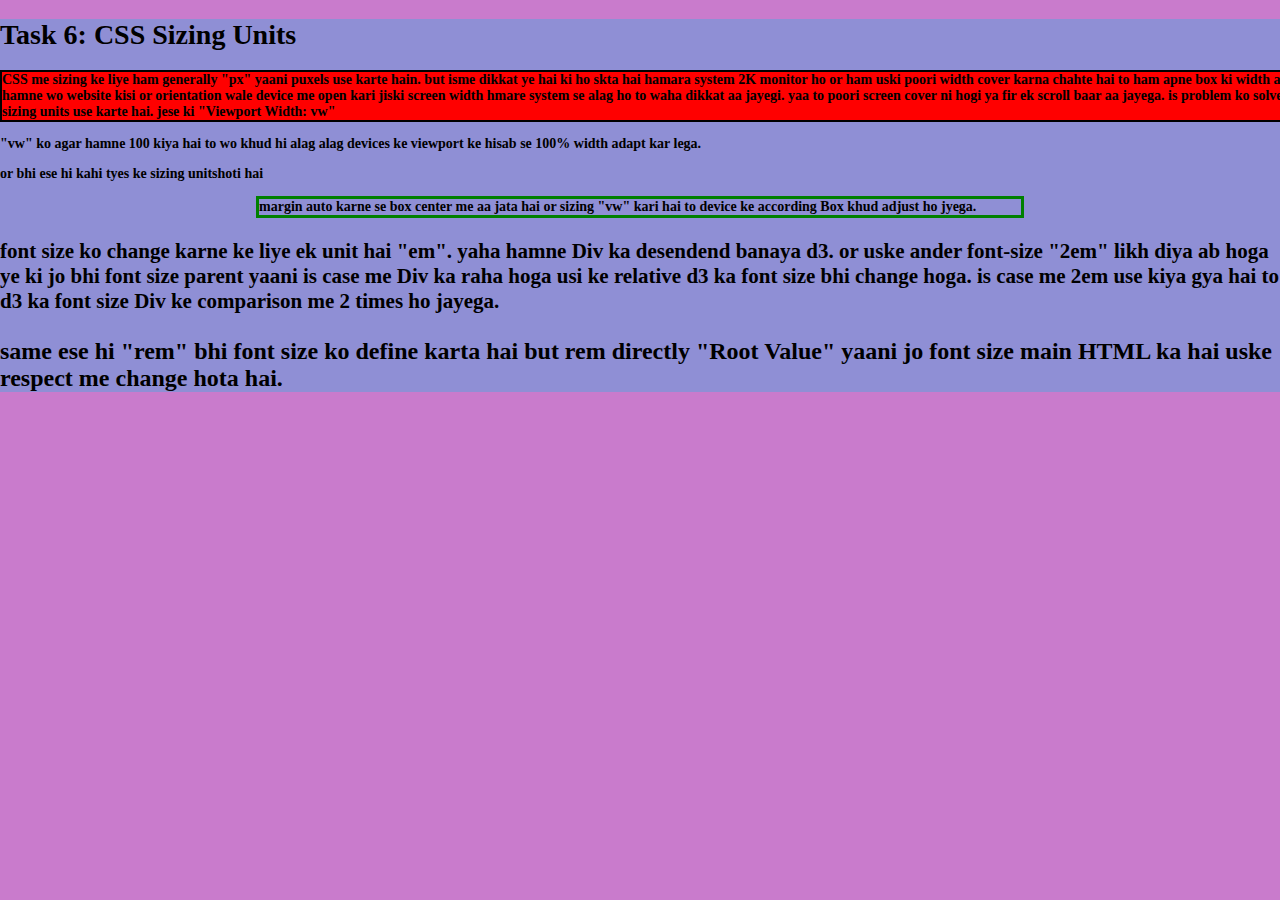
==== main.html @ 28de75ce "Add files via upload" ====
<!DOCTYPE html>
<html lang="en">

<head>
    <meta charset="UTF-8">
    <meta name="viewport" content="width=device-width, initial-scale=1.0">
    <title>Practice</title>
    <style>
        h4 {
            color: bisque;
            background-color: blue;

        }
    </style>

    <link rel="stylesheet" href="style.css">
</head>
<script src="script.js"> </script>

<body>
    <!--

    <h1>my name is sahil semwal</h1>
    <h2>my name is sahil semwal</h2>
    <h3>my name is sahil semwal</h3>
    <h4>my name is sahil semwal</h4>
    <h5>my name is sahil semwal</h5>

    <p style="background-color: rgb(113, 201, 170); font-family: 'Times New Roman', Times, serif;">Lorem ipsum dolor sit amet consectetur adipisicing elit. Provident, adipisci magnam dolorem, unde reiciendis, non nisi libero ratione hic odio nesciunt dolores corporis atque? Temporibus exercitationem adipisci perferendis necessitatibus dignissimos.</p>


   

<h1><u> task 1: Bookmark- Manager </u></h1>

<a target="_blank" href="https://google.com"> google jane ki train </a> <br>
<a target="_blank" href="https://youtube.com"> youtube jane ki train </a> <br>
<a target="_blank" href="https://github.com"> github jane ki train</a> <br>
<a href="\\D:\\portfolio web\\home"> home page</a>


<h1> task 2- Images </h1>
<img src="i.jpg" alt="profile" width="150" height="200"> 




<h1> task 3 : table</h1>
<table>
    <caption> example </caption>
    <thead> header
    <tr>
        <th colspan="2">Name</th>
        <th colspan="2">job</th>
    </tr> 
    </thead>
    <tbody>
    <tr> <td>Sahil</td>
        <td>intern</td>
        <td>from 2 years </td>
    </tr>
    <tr>
        <td>Akshat</td>
        <td>intern</td>
        <td>from 2 years</td>
    </tr>
    </tbody>

    <tfoot> footer</tfoot>
</table>


<h1> task 4 lists </h1>
<h2> unordered list</h2>

<ul type="square">
<li>sahil</li>
<li>Akshat</li>
<li>Roshan</li>
<li>Arvind</li>
<li>Ritik</li>

</ul>

<h2> ordered list</h2>
<ol type="i">
-->
    <!-- i for small roman, I for upper roman, a for lwer abc, A for upper ABC-->

    <!--
<li>sahil</li>
<li>Akshat</li>
<li>Roshan</li>
</ol>

<h2> Defination List</h2>
<dl>
<dt> HTML</dt>
<dd> html is a hyper text markup language</dd>
<dt> CSS</dt>
<dd> CSS is cascedin style sheets</dd>

</dl>


    <h1> task 5: forms</h1>
    <h2>form for the singles</h2>
    <form action="post">
        <div>
            <label for="name"> Enter your full name</label>
            <input type="text" name="name" id="name" placeholder="enter your full name">
        </div>

        <div>
            <label for="age"> enter your age</label><input type="date" name="age" id=" ">
        </div>

        <div>
            <label for="gender"> your gender</label>
            <input type="radio" name="gender" id="male" value="male">
            <label for="male"> male </label>
            <input type="radio" name="gender" id="female" value="female">
            <label for="female"> female </label>
        </div>
        <div>
            <label for="email"> enter your email </label>
            <input type="email" name="email" id="email" placeholder="enter your email" autofocus>
        </div>
        <div>
            <label for="pass"> enter your password </label>
            <input type="password" name="pass" id="pass" placeholder="password">
        </div>
        <div>
            <label for="pass"> Confirm password</label>
            <input type="password" name="pass" id="pass" placeholder="confirm password">
        </div>
        <div>
            <label for="fruit">Select your faviourate fruit: </label>
            <select name="fruit" id="fruit">
                <option value="kela"> kela</option>
                <option value="nuts"> nuts</option>
                <option value="santra"> santra</option>
                <option value="aam"> aam </option>
            </select>
        </div>

        <div>
                <label for="agree"> i am agree </label>
                <input type="checkbox" name="agree" id="agree" >

        </div>

        <div>
            <label for="comment"> comments </label>
            <textarea name="comment" id="comment" cols="30" rows="5"></textarea>
        </div>
        <div>
            <button type="submit">submit</button>
            
        </div>

        
    </form> 

    <div>
        <h1>task 6 : Inline & Block elements</h1>
        <h3> Headings & Div are block elements</h3>
        <a href="https:/youtube.com"> youtube, ancher tags are the inline elements </a>
        <span> hello span are also are inline elements</span>
        <h3> Block elements poori line use karte hai or next cheej next line se hi start hogi.</h3>
        <span> inline elements size ke jitni hi space use karte hain or next cheej unke age se start hoti hai</span>
        <a href="https://facebook.com"> jese ki ye link </a>

    </div>

    <div>
        <h1> task 7: class & ID</h1>
    </div>
        <div class="c1">
        Class: ek type ka group hota hai same class multiple elements ko de sakte hain or same ese hi ek ki element ko multiple classes assign kar sakte hain
        </div>
        <div id="i1">
            ID: jese adhar card hota hai wese hi har element ki bas ek hi ID ho sakti hai or uske baad wo ID kisi or element ko nahi mil sakti
        </div>
        
    
    <div>
        <h1>task 8: import images & videos </h1> 
        <h2>Video</h2>
        <video src="atom.mp4" width="250" controls muted loop poster="i.jpg" ></video>
        <h5>controls se play pause or download jese option aa jate hain</h5>
        <h5> muted: video mute, loop: replay again & again, autoplay: automatically play video, poster: Thumbnail </h5>
        

        <h2>Audio</h2>
        <audio src="audio.mp3" controls muted preload="none"></audio>
        <h5> preload ka matlb browser pahle se konsa deta load krega audio file ka ye 3 type ke hote hain :
        </h5>
        <ul>
            <li>none: isme browser pahle se kuch bhi load nahi krega matlb audio ka time wgera bhi sab 0 dikhega</li>
            <li>metadata: isme bas audio ka meta data preload hota hai main audio uspe click karneke baad load hoti hai</li>
            <li>Auto:  Isme browser poori audio pahle se preload kar deta hai jesa ki default case hota hai</li>
        </ul>
        
        <svg height="200px" width="200px">
            <circle cx="100" cy="100" r="70" fill="red" stroke="black" stroke-width="2px"/>
        
        </svg>
        <svg>
        
        </svg>
        <h5>SVG  image type used to create Vector shapes </h5>
        <a target="_blank" href="D:/portfolio web/home.html"> website</a>
        <iframe src="D:/portfolio web/home.html" frameborder="2" height="200" width="300"> portfolio</iframe>
    </div>
    
    <div>
        <h1>Task 9: Semantic tags</h1>
    </div>
    <header>
        <nav>
            <ul>
                <li>Home</li>
                <li>Insert</li>
                <li>View</li>
                <li>Review</li>
                <li>Pyament</li>
                <li>Help</li>
            </ul>
        </nav>
    </header>

    <main>
        <article>
            <p>Semantic tags content ko tarike se likhne ke liye use hote hai taaki browser ko samjh me aye ki kya cheej headline hai or kya main content. iski help se browser website ko sahi se rank kar pata hai or wbsite ka SEO score imporove ho jata hai.
            </p>
        </article>

        <section>
            <img src="tags.png" alt="Semantic Tags" width="300">
        </section>

        <aside>
            <h4> Related Links </h4>
            <ul>
                <li>youtube</li>
                <li>facebook</li>
                <li>github</li>
            </ul>
        </aside>
    </main>
    

    <footer> contact us | all right reserved @2024 |  help 
    </footer>
    
    <div>
        <h1> HTML Entiries</h1>
        <h4> kuch special cheeje jese agar hme poora code hi show karwana hai screen me to ham kuch special entitties
            use karte hain taaki ye clear ho paye ki ham us code ko screen me dikhana chahte hain ya use kar rahe hain

        </h4>
        <h4> example: &lt;p&gt; hello world &lt;/p&gt;</h4>
        <pre>
        ese hi &lt;pre&gt; ko use karne se text jesa bhi 
        lika      gya    ho   same 
            wese hi print ho jata hai warna normal case me HTMl 
            ek se jada spaces ko khud hi remove kr deta hai. 
            or enter ko bhi
    </pre>
        <h4> &copy; for copyright ke liye or &nbsp; &nbsp; &nbsp; ek se jada space lgane ke liye.</h4>
        <blockquote> quotation likhne ke liye "blockquote" kause karte hain</blockquote>

        <pre>
                <code> #include<stdio.h>
                viod main()
                { 
                    printf("hello world")
                }
                </code>
            </pre>

    </div>



<h1> *******HTML Completed************</h1>


    <div>
        <h1>
            Introduction to css
        </h1>
        <h3> there are 3 types of CSS:</h3>
        <ul>
            <li>Inline CSS</li>
            <li>Internal CSS</li>
            <li>External CSS</li>
        </ul>

        <h2> Inline CSS-</h2>
        <p
            style="color: rgb(255, 255, 255); background-color: rgb(240, 16, 177); font-family: 'Lucida Sans', 'Lucida Sans Regular', 'Lucida Grande', 'Lucida Sans Unicode', Geneva, Verdana, sans-serif;">
            Lorem ipsum dolor sit amet consectetur adipisicing elit. Sint, corporis cupiditate maxime officia totam
            exercitationem eos. Velit architecto fuga laboriosam!
        </p>

        <h2> Internal CSS</h2>
        <h4>this is the example of internal CSS where we create a &lt;style&gt; element in head and describe our CSS</h4>
        <h2> External CSS
        </h2>
        <h3>this is the example of external CSS. where i have created a .CSS file and link that file with this HTMl by using 
        </h3>
        <h3>
            &lt;link Rel="Stylesheet" href="filename.css"&gt;
        </h3>
    </div>


<div>
    <h1>Task 2: Tyes of selectors-</h1>

    <h3>class selector</h3>
    <h3 class="c1"> i am the class selector</h3>
    <h3> ID Selector</h3>
    <h3 id="i1"> i am the ID selector</h3>
    <h3>Child Seletor</h3>
    <h6> I am child Selector :  child selector me ham kisi ek element ke just andar koi doosre element ke liye css likh sakte hain jese ki &lt;H5&gt; elemnt &ltdiv&gt ke just andar tha to ham "div &gt; h6" likhenge.</h6>

    <h3> Descendant Selector</h3>
    <h2>
        <article> Descendent Selector mai ham kisi bhi element ke andar doosre elemnt ke liye CSS likhte hain but Child or Descendend me difference ye hota hai ki Child selector parent ke just andar hona chaiye but Descent selector me jis element ki css ham likh rahe hain wo parent elemnt ke andar kahi bhi ho sakta hai koi jaruri nahi hai ki parent element ke just andar ho. may be esa ho ki parent ke andar koi doosra elemnt hai or uske andar hmara elemnt hai tab bhi uspar CSS apply ho jayegi. jese ki yaha "Div" &gt;"h2" &gt;"article" hai.</article>
    </h2>
    <h3> Universal selector</h3>
    <h4> Universal selctor me likhi gayi CSS poore content pe apply ho jati hai. iska symbol * hota hai. example * ke andar Margin or Pading ko 0 karne se sare content ki margin or padding 0 ho gayi.</h4>

    <h3> Psudo Selectors </h3>
    <h5>Sudo Selector Element ki kisi partcular condition ko show karne ke liye use hote hai. for example ham ek link use kar skte hain or usme pseudo selector ki help ke conditonal CSS daal skte hai jese ki jb tk us link pe click nahi hua to uska color Green hoga or jese hi curser link pe jayega uska background color change ho jayega or agar hmne us link ko ek baar visit kar liya to uska color change ho jayega taaki hame pata chal ske ki ham already is link ko visit kar chuke hain. ise use karne ke liye"element: condition" is type se likha jata hai. </h5>
    <h4> Ye ek Example hai Pseudo Selector ka:</h4>
    <a target="_blank" href="https://google.com"> click here</a>
    <h4>"or bhi bahut types ki pseudo classes hoti hain kripya khud explore kare" -Dhanywaad </h4>



</div>

<h1>task 3: CSS Box models</h1>
<div class="box">
    i am the box
</div>


<div>
    <h1> Task 4: Fonts & Colours In CSS</h1>
    <section class="box1"> 
        <h2>This is how we can change the fonts of our content-
        </h2>
        <p class="f"> Lorem ipsum dolor sit amet consectetur adipisicing elit. Commodi doloremque eius possimus distinctio id, quibusdam nemo nostrum consequuntur natus voluptate. Recusandae porro vero explicabo incidunt modi, et quas iusto laudantium?</p>
    
    
    
    </section>
    <section class="box1 f1"> There are some more text styles and Decoration


    </section>

</div>
<div>
    <h1>Task 5: CSS Specificity & Cascade</h1>
    <p class="c1 c2 c3"> agar kisi elemnet ke andar multiple selectors hain same type kai for example is Paragraph me hamne 3 class selectors ka use kiya hai jinme ki different colors hain to last wali class ka color accept hoga or wahi show hoga.</p>

    <p> or agr kisi element ke andar different selectors use hue hain to kise prority milegi ye depend karta hai ki sabse powerful konsa selector hai. yaha niche different selectors ko priority basis pe likha gya hai:</p>
<ul>
    <li>agr kisi slector ke saath "Important" likha hai to bas khatam ho gya matter, Highest Priority ho jayegi us Selector ki.</li>
    <li>2nd highest priority hai "Inline CSS" ki.</li>
    <li>uske baad ate hai "ID Selectors".</li>
    <li> fir ate hain "Class Selectors" , "Attribute Selectors" or "Pseudo classes" sabki priority same hain. matlb agar kahi bhi ye saare selectors ek saath use hore hain to priority use milegi jo last me likha hoga. </li>
    <li>next are "Elements" & "Pseudo Elements"</li>
    <li>or last me ate hai Universal Selectors.</li>
    <li>or jab inme se kuch bhi na ho to Browser ki Default CSS work karti hai jise "User Agent Stylsheet" Kahte hain.</li>
</ul>
-Dhanywaad
</div>
-->

<div> <h1>Task 6: CSS Sizing Units </h1>
        <p class="d1"> CSS me sizing ke liye ham generally "px" yaani puxels use karte hain. but isme dikkat ye hai ki ho skta hai hamara system 2K monitor ho or ham uski poori width cover karna chahte hai to ham apne box ki width apne monitor ke equal rkhenge. but agar hamne wo website kisi or orientation wale device me open kari jiski screen width hmare system se alag ho to waha dikkat aa jayegi. yaa to poori screen cover ni hogi ya fir ek scroll baar aa jayega. is problem ko solve karne ke liye ham alag alag types ki sizing units use karte hai. jese ki "Viewport Width: vw"</p>
        <p> "vw" ko agar hamne 100 kiya hai to wo khud hi alag alag devices ke viewport ke hisab se 100% width adapt kar lega.</p>
        <p> or bhi ese hi kahi tyes ke sizing unitshoti hai</p>

      <p class="d2"> 
        margin auto karne se box center me aa jata hai or sizing "vw" kari hai to device ke according Box khud adjust ho jyega.
      </p>
      <p class="d3">
            font size ko change karne ke liye ek unit hai "em". yaha hamne Div ka desendend banaya d3. or uske ander font-size "2em" likh diya ab hoga ye ki jo bhi font size parent yaani is case me Div ka raha hoga usi ke relative d3 ka font size bhi change hoga. is case me 2em use kiya gya hai to d3 ka font size Div ke comparison me 2 times ho jayega.
      </p>
        <p class="d4">
            same ese hi "rem" bhi font size ko define karta hai but rem directly "Root Value" yaani jo font size main HTML ka hai uske respect me change hota hai.
        </p>

        
</div>

</body>
</html>
---- style.css ----
body {
    background-color: rgb(201, 123, 204);
    color: rgb(0, 0, 0);
    font-size: 16px;
    font-family: Georgia, 'Times New Roman', Times, serif;
    font-weight: 900;
    margin: 0%;
    
}
th{
    border: 2px solid black;
    
}

td {
    border: 2px solid black;    
}

h3{
    background-color: brown;
    color: azure;
}

a{
    background-color: black;
}

div{
    background-color: rgb(143, 143, 213);
    font-size: 14px;
}
/*span{
    background-color: rgb(207, 180, 29);
}

.c1{
    color: blue;
    font-family: 'Segoe UI', Tahoma, Geneva, Verdana, sans-serif;
    font-size: 18px;
    background-color: white;
}

#i1{
    color: bisque;
    background-color: black;
    font-family: 'Courier New', Courier, monospace;
    font-size: 20px;
    
}
 div>h6
 {
    color: green;
    background-color: black;
    font-size: large;
 }
div article 
{
    color: yellow;
    background-color: black;
    font-weight: 200;
    font-size: medium;
}
*{
    margin: 0;
    padding: 0;
}

a:visited{
    color: blue;
}

a:link{
    color: green;
}
a:active{
    background-color: white;
}

a:hover{
    background-color: aqua;
}
.box{
    background-color: aliceblue;
    margin: 2px;
    padding: 5px;
    border: solid black 2px;
    height: 100px;
    box-sizing: border-box;
}
.box1{
    background-color: aliceblue;
    margin: 2px;
    padding: 5px;
    border: solid black 2px;
    box-sizing: border-box;
    width: 500px;
    height: 100px;
    overflow: hidden;
    text-overflow:ellipsis;
}
.f{
    font-family: Verdana, Geneva, Tahoma, sans-serif;
    color: blue;
    font-size: 16px;    font-weight: 200px;    text-decoration: underline;    text-align: justify;
    line-height: 20px;
    letter-spacing: 3px;
    text-transform: capitalize;
    text-decoration-color: rgb(192, 13, 19)
}

.f1{
    background-color: rgb(203, 96, 96);
    text-decoration: underline;
    text-decoration-color: aqua;
    text-decoration-style: wavy;
    text-decoration-thickness:3px;
    text-indent: 50px;
    text-transform: uppercase;

}
*/
.c1{
    color: red;
}
.c2{
    color: green;
}
.c3{
    color: blue;

}
.c3{
    color: brown;
}

.d1{
    box-sizing: border-box;
    width: 1536px;
    border: 2px solid black;
    background-color: red;
    margin: 0px;


}
.d2{
    box-sizing: border-box;
    width:60vw;
    border: 3px solid green;
    margin:auto;
    text-align: justify;
    
}
div .d3{
    font-size: 1.5em;

}

.d4{
    font-size: 1.5rem;
}
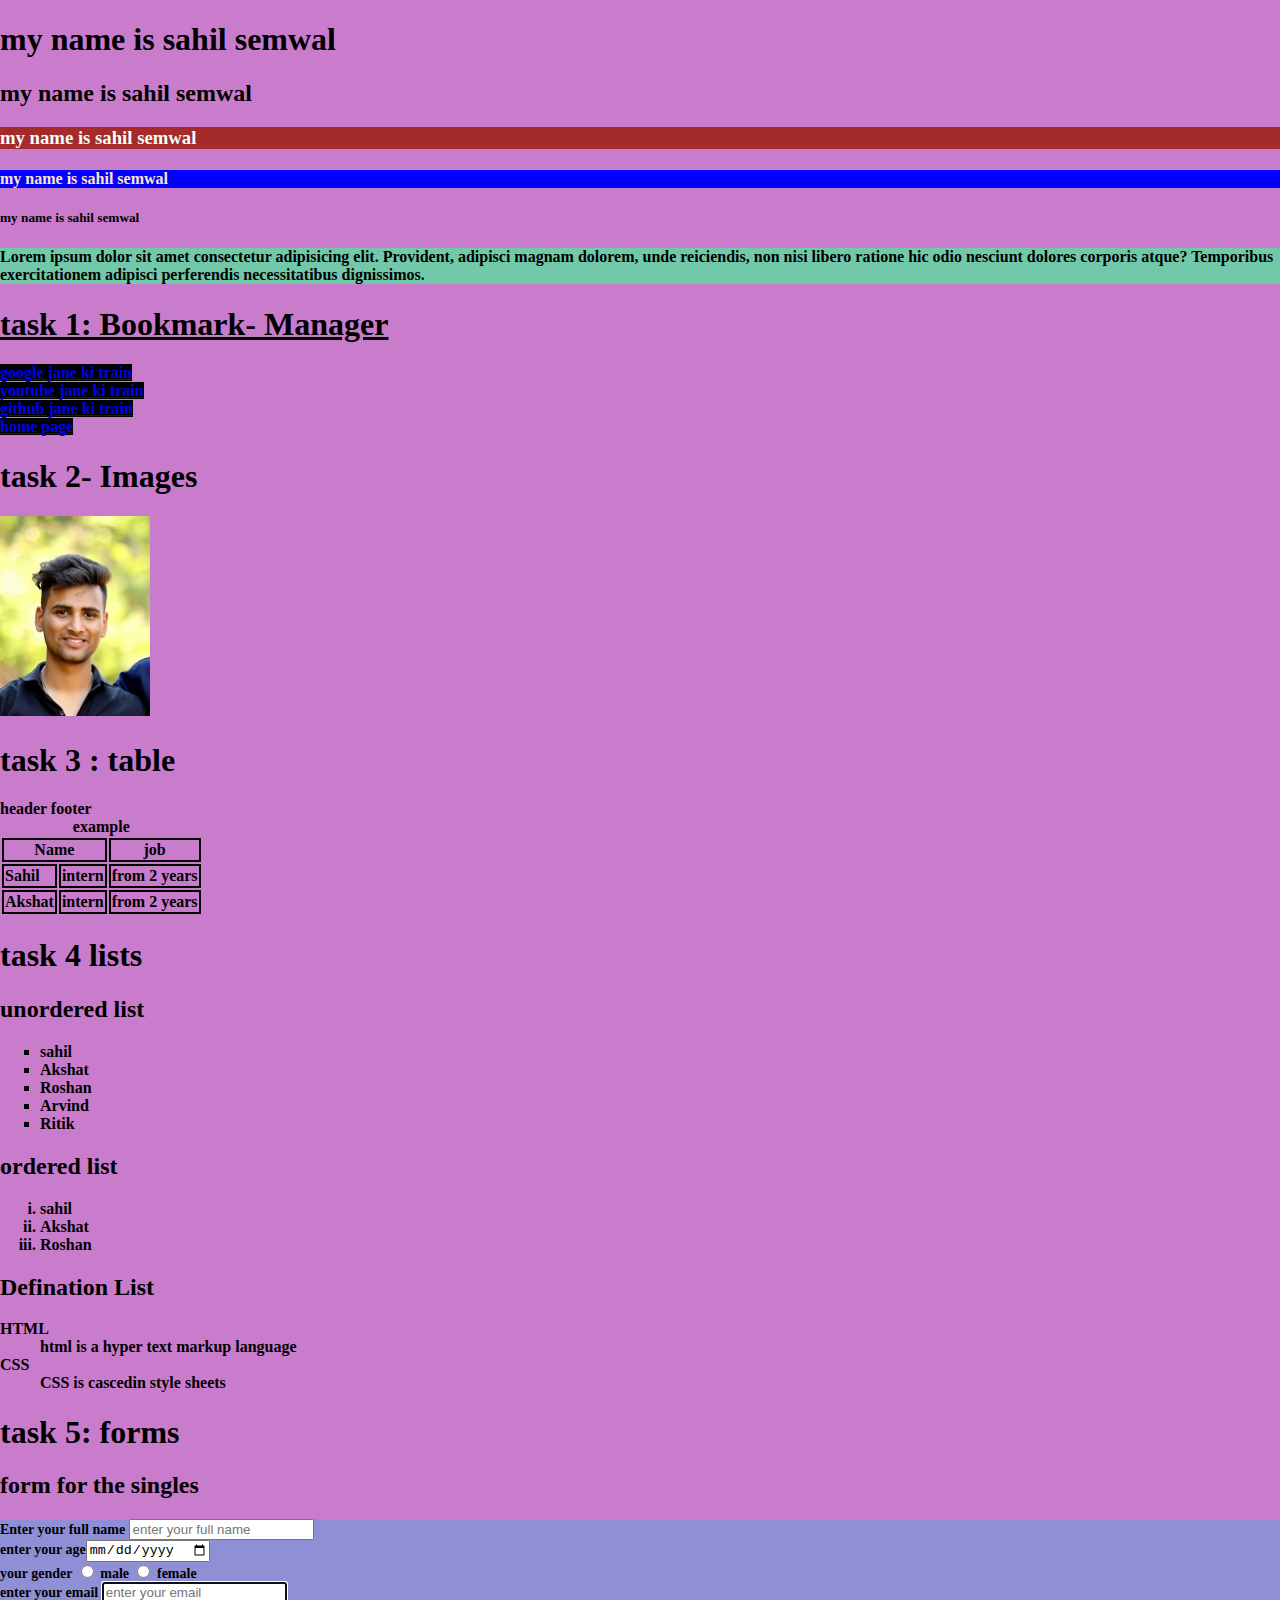
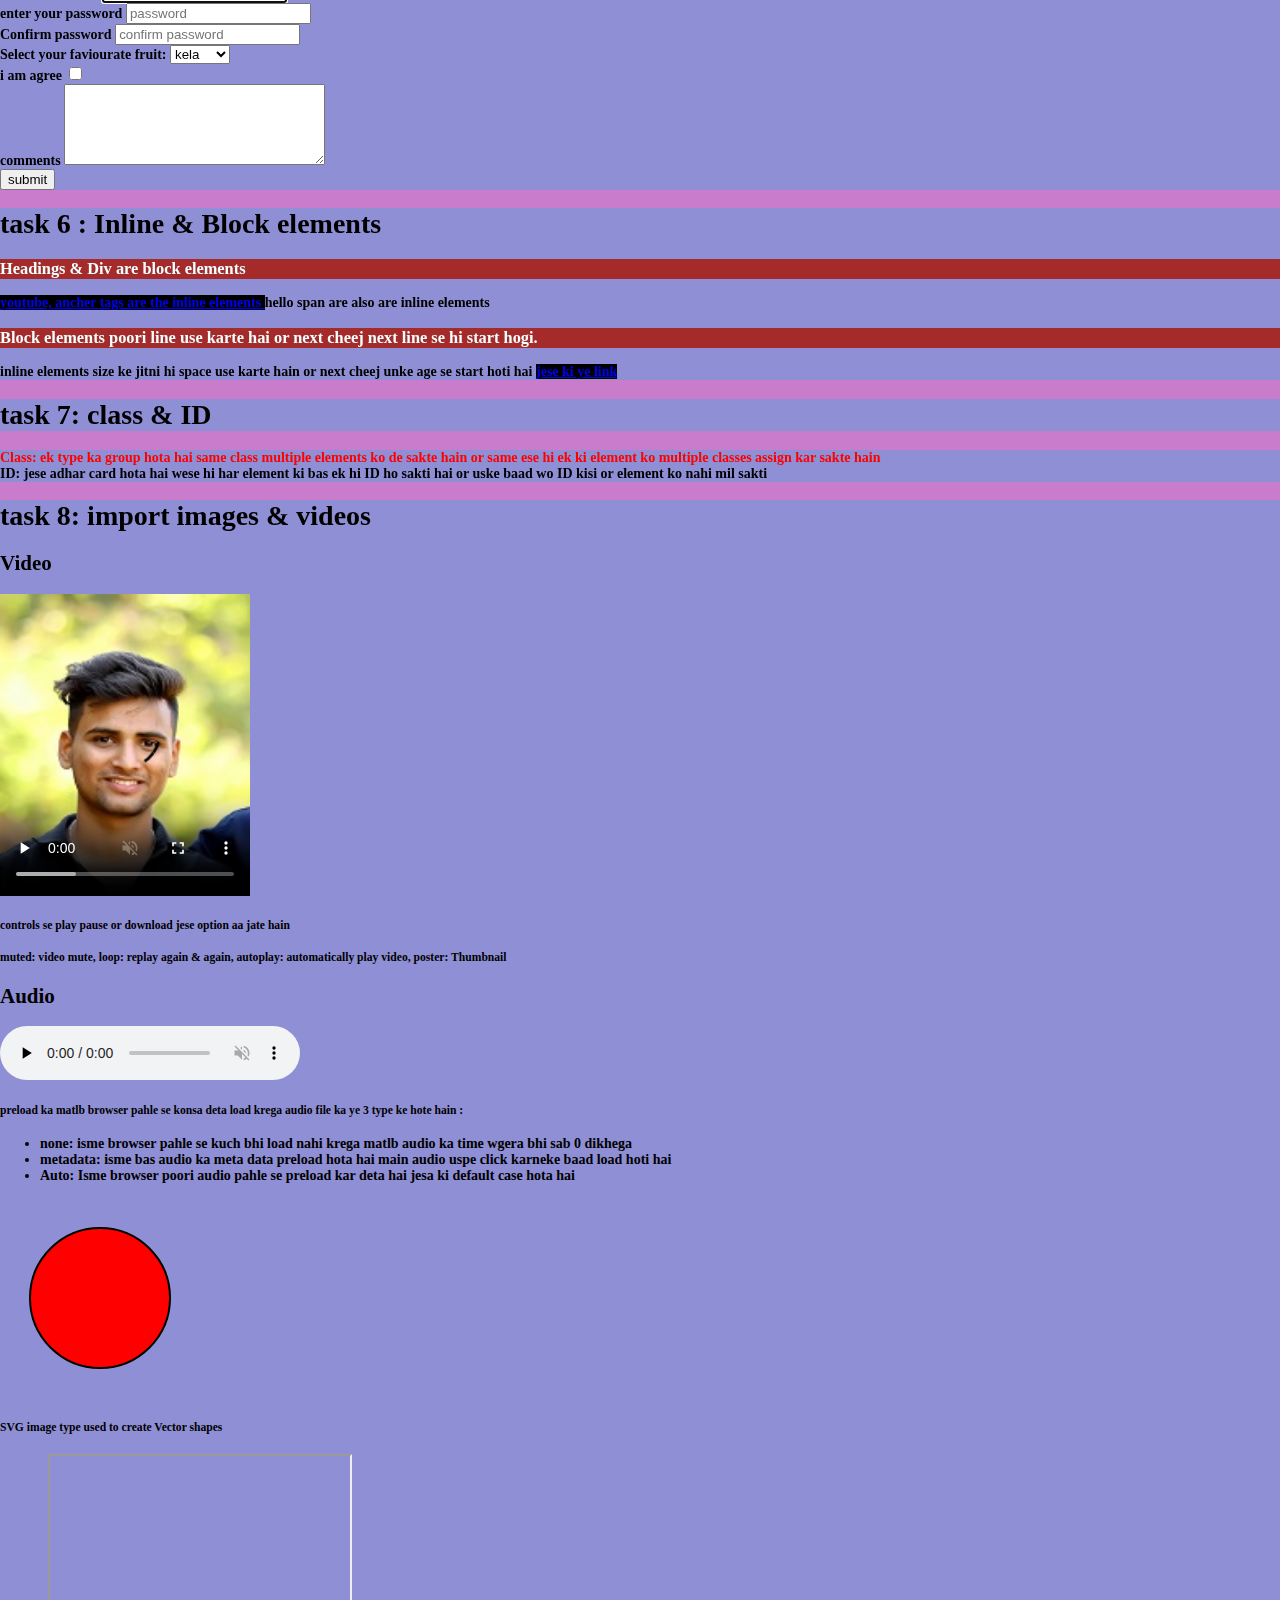
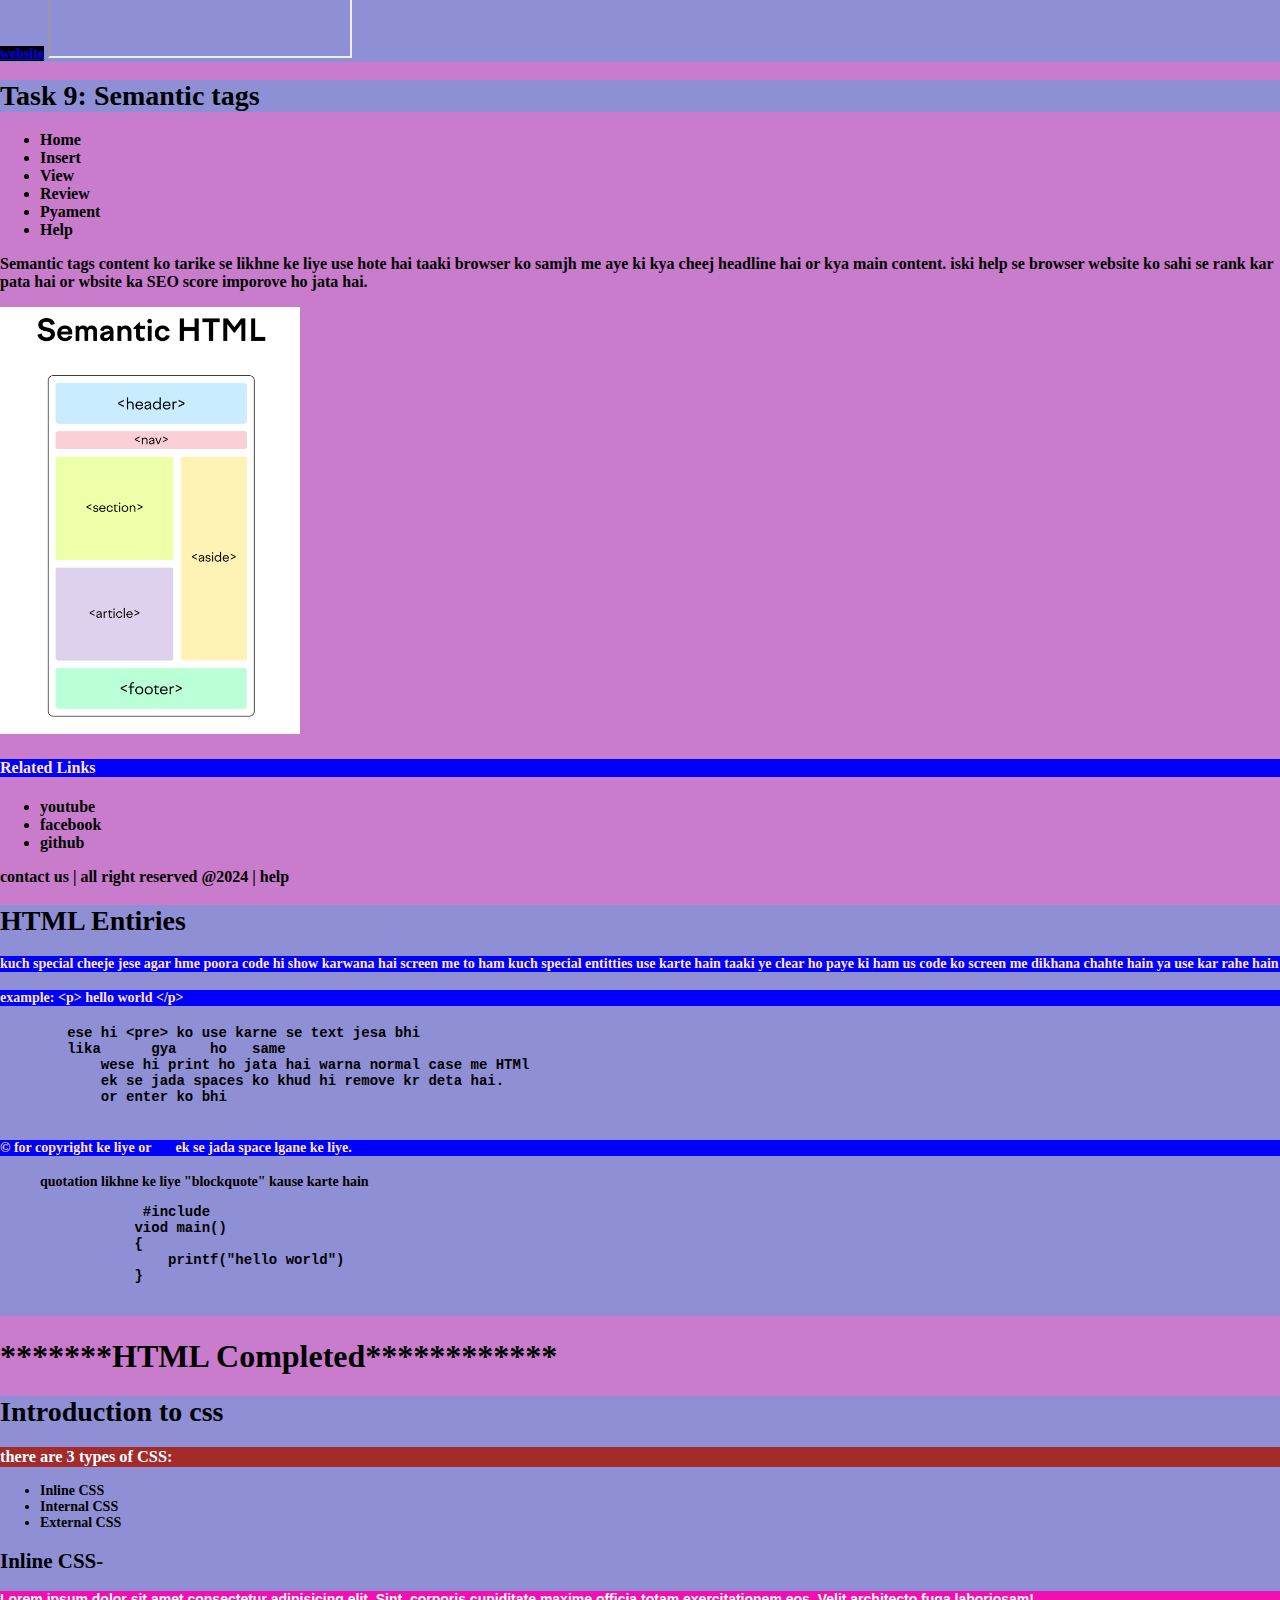
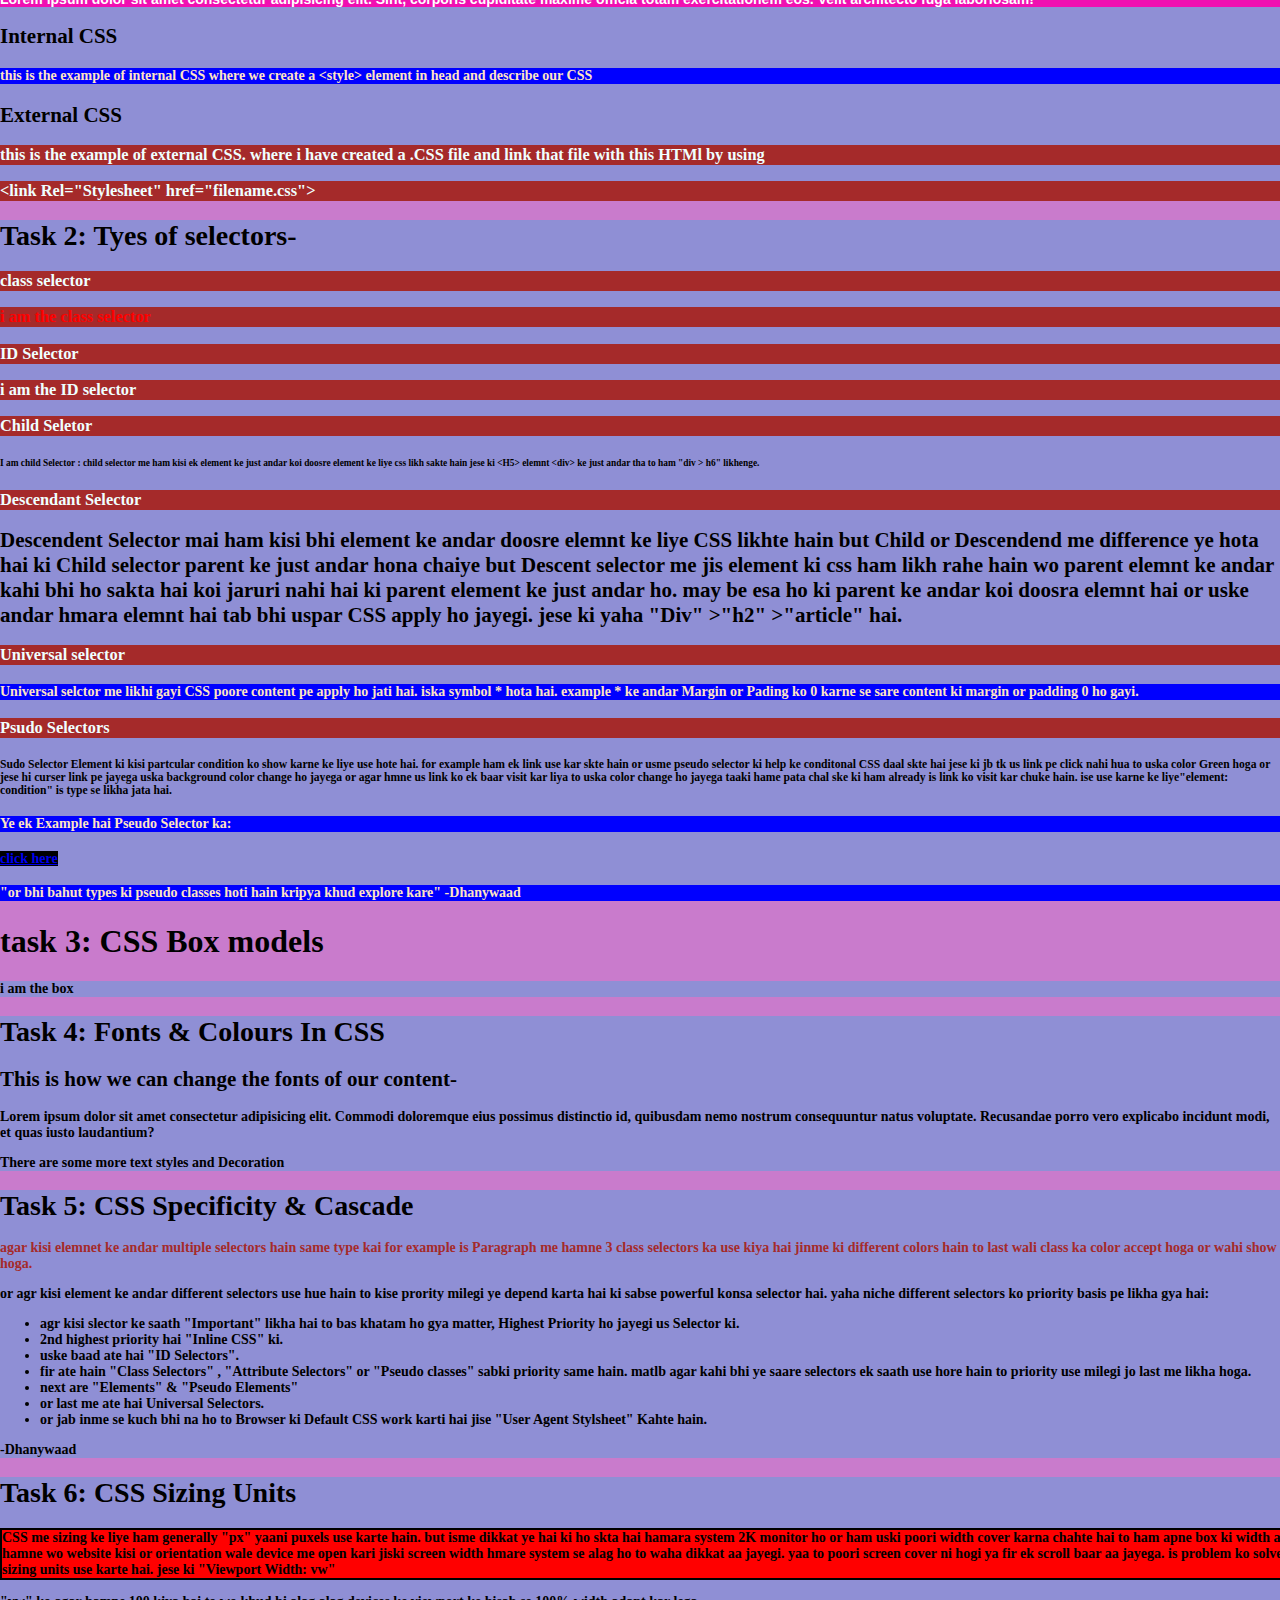
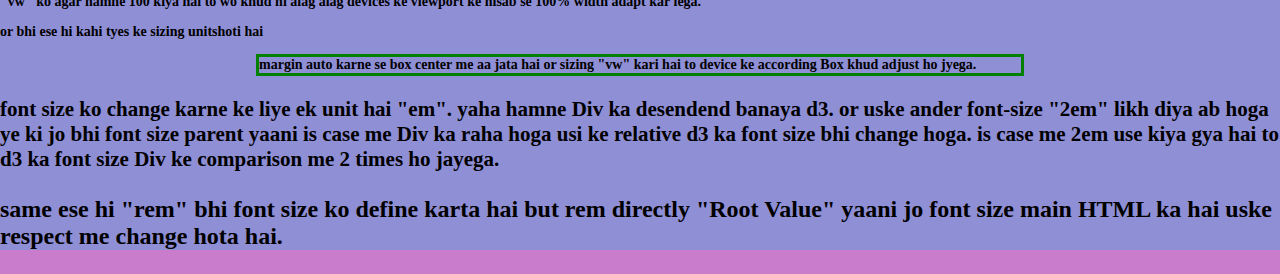
==== commit 5027a253: "index.html" ====
--- a/main.html
+++ b/main.html
@@ -18,7 +18,7 @@
 <script src="script.js"> </script>
 
 <body>
-    <!--
+    
 
     <h1>my name is sahil semwal</h1>
     <h2>my name is sahil semwal</h2>
@@ -84,10 +84,10 @@
 
 <h2> ordered list</h2>
 <ol type="i">
--->
+
     <!-- i for small roman, I for upper roman, a for lwer abc, A for upper ABC-->
 
-    <!--
+    
 <li>sahil</li>
 <li>Akshat</li>
 <li>Roshan</li>
@@ -382,7 +382,7 @@
 </ul>
 -Dhanywaad
 </div>
--->
+
 
 <div> <h1>Task 6: CSS Sizing Units </h1>
         <p class="d1"> CSS me sizing ke liye ham generally "px" yaani puxels use karte hain. but isme dikkat ye hai ki ho skta hai hamara system 2K monitor ho or ham uski poori width cover karna chahte hai to ham apne box ki width apne monitor ke equal rkhenge. but agar hamne wo website kisi or orientation wale device me open kari jiski screen width hmare system se alag ho to waha dikkat aa jayegi. yaa to poori screen cover ni hogi ya fir ek scroll baar aa jayega. is problem ko solve karne ke liye ham alag alag types ki sizing units use karte hai. jese ki "Viewport Width: vw"</p>
@@ -403,4 +403,4 @@
 </div>
 
 </body>
-</html>+</html>
